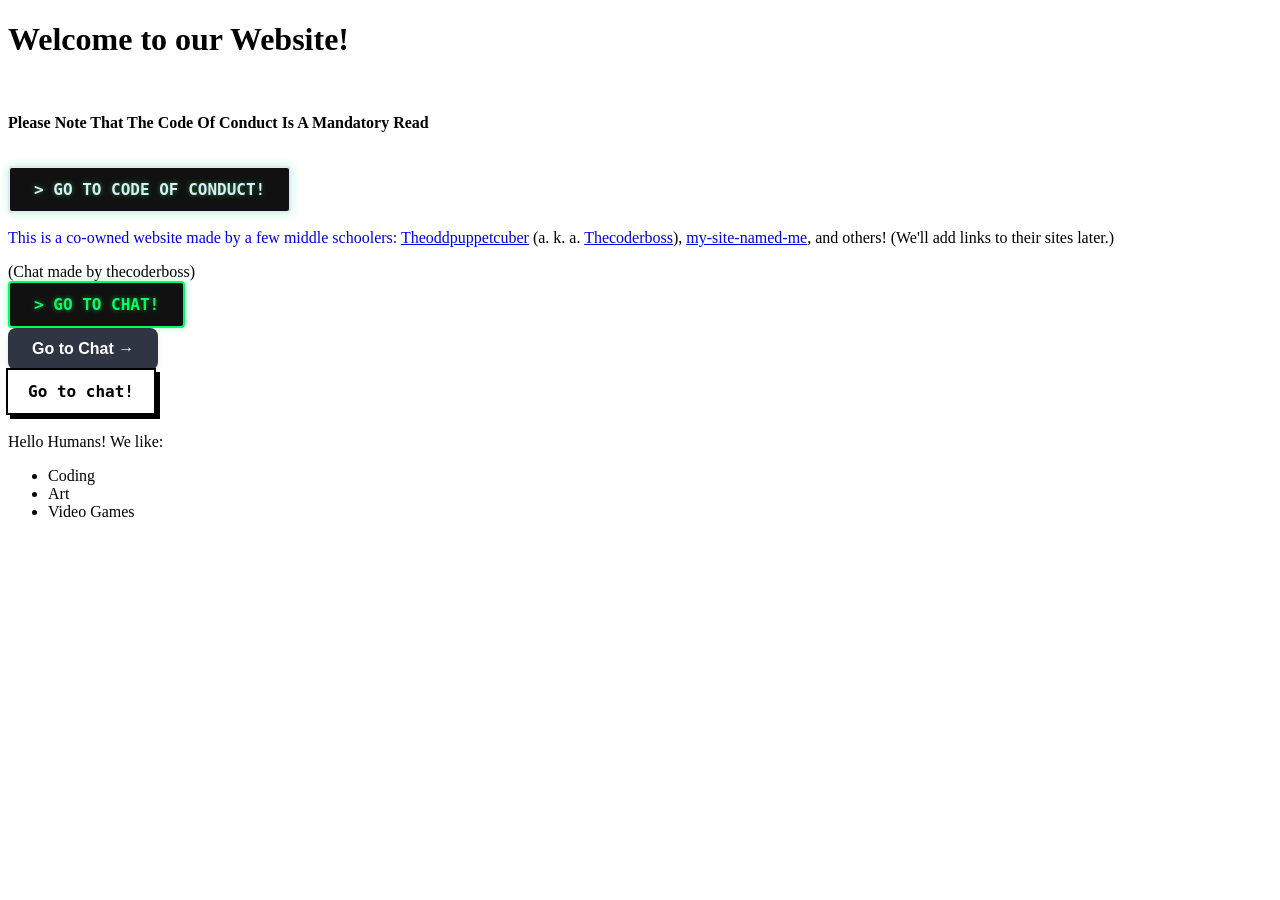
==== index.html @ 97eddfbb "Fix button markup and improve styles Removed an extra closing button tag and adjusted button styles." ====
<!DOCTYPE html>
<html>
  <head>
    <meta charset="UTF-8">
    <meta name="viewport" content="width=device-width, initial-scale=1.0">
    <title>Free Games Code</title>
    <link rel="stylesheet" href="stylesheets/style.css">
  </head>
  <body>
    <h1>Welcome to our Website!</h1><br>

    <p><b>Please Note That The Code Of Conduct Is A Mandatory Read</b><p><br>
  <a href="CODE_OF_CONDUCT.md" style="text-decoration: none;">
    <button style="padding: 12px 24px; font-family: monospace; font-size: 16px; border: 2px solid #E6E6FA; background: #111; color: #E6E6FA; font-weight: bold; cursor: pointer; border-radius: 4px; box-shadow: 0 0 10px rgba(0, 255, 102, 0.3); text-shadow: 0 0 5px rgba(0, 255, 102, 0.5); transition: 0.2s;">
        > GO TO CODE OF CONDUCT!
    </button>
    
    <p>This is a co-owned website made by a few middle schoolers: <a target="_blank" href="https://theoddpuppetcuber.neocities.org">Theoddpuppetcuber</a> (a. k. a. <a target="_blank" href="https://koboweb-ll.thecoderboss.workers.dev">Thecoderboss</a>), <a target="_blank" href="https://my-site-named-me.neocities.org">my-site-named-me</a>, and others! (We'll add links to their sites later.)</p>
(Chat made by thecoderboss)<br>
<button onclick="enterSecureCabinet()" style="padding: 12px 24px; font-family: monospace; font-size: 16px; border: 2px solid #00ff66; background: #111; color: #00ff66; font-weight: bold; cursor: pointer; border-radius: 4px; box-shadow: 0 0 10px rgba(0, 255, 102, 0.3); text-shadow: 0 0 5px rgba(0, 255, 102, 0.5); transition: 0.2s;">
    > GO TO CHAT!
</button><br>
<button onclick="enterSecureCabinet()" style="padding: 12px 24px; font-family: 'Segoe UI', sans-serif; font-size: 16px; border: none; background: #2f3542; color: #ffffff; font-weight: 600; cursor: pointer; border-radius: 8px; box-shadow: 0 4px 6px rgba(0,0,0,0.1); transition: 0.2s;">
    Go to Chat →
</button><br>
<button onclick="enterSecureCabinet()" style="padding: 12px 20px; font-family: monospace; font-size: 16px; border: 2px solid #000; background: #fff; font-weight: bold; cursor: pointer; box-shadow: 4px 4px 0px #000; transform: translate(-2px, -2px); transition: 0.1s;">
    Go to chat!
</button><br>


    <p>Hello Humans! We like:</p>

    <ul>
      <li>Coding</li>
      <li>Art</li>
      <li>Video Games</li>
    </ul>

<script src="passcode.js"></script>

  </body>
</html>
---- stylesheets/style.css ----
/* CSS is how you can add style to your website, such as colors, fonts, and positioning of your
   HTML content. To learn how to do something, just try searching Google for questions like
   "how to change link color." */

body {
  background-color: white;
  color: black;
  font-family: Verdana;
}
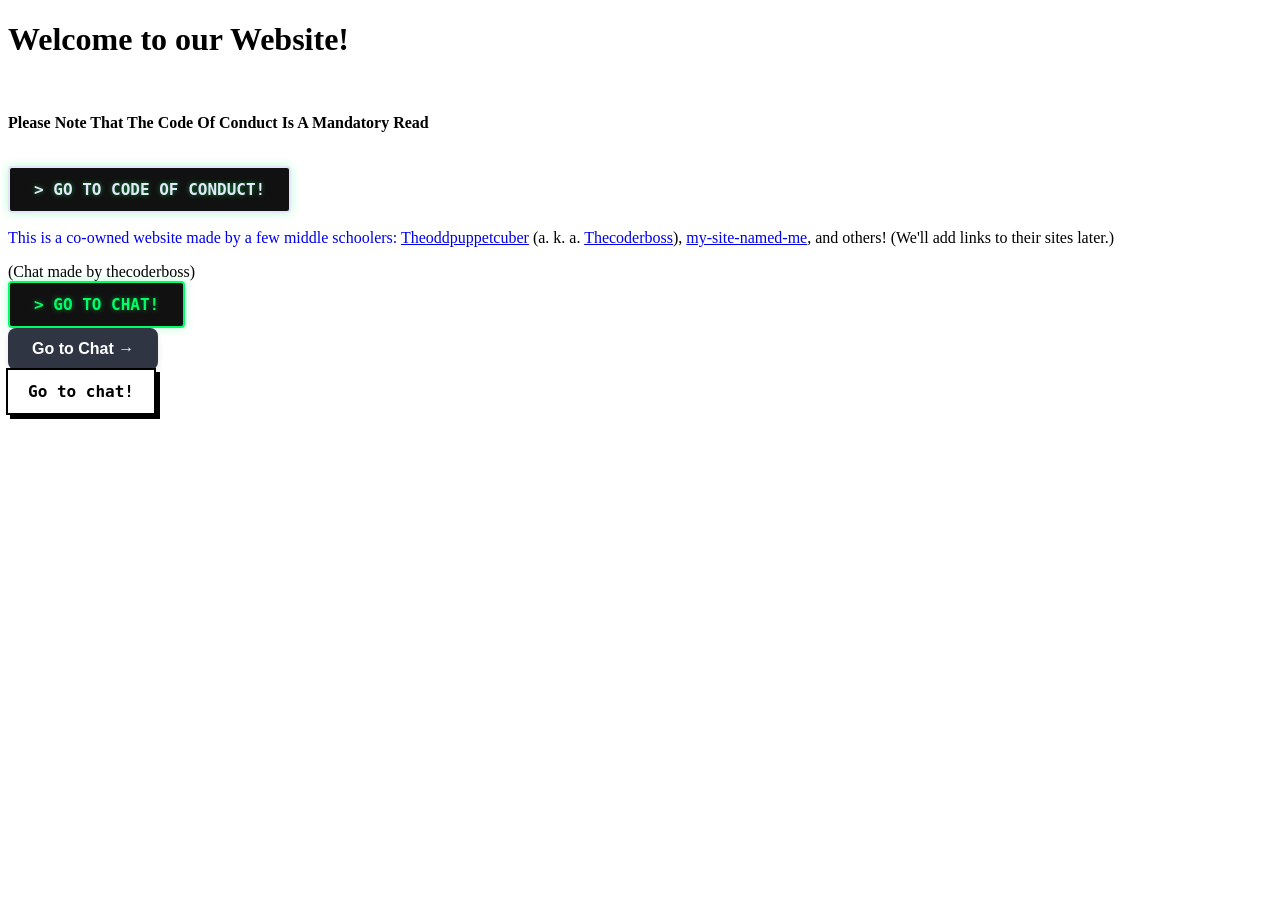
==== commit a4ef88c7: "Remove greeting and interests from index.html Removed greeting and interests list from the HTML." ====
--- a/index.html
+++ b/index.html
@@ -26,16 +26,6 @@
 <button onclick="enterSecureCabinet()" style="padding: 12px 20px; font-family: monospace; font-size: 16px; border: 2px solid #000; background: #fff; font-weight: bold; cursor: pointer; box-shadow: 4px 4px 0px #000; transform: translate(-2px, -2px); transition: 0.1s;">
     Go to chat!
 </button><br>
-
-
-    <p>Hello Humans! We like:</p>
-
-    <ul>
-      <li>Coding</li>
-      <li>Art</li>
-      <li>Video Games</li>
-    </ul>
-
 <script src="passcode.js"></script>
 
   </body>
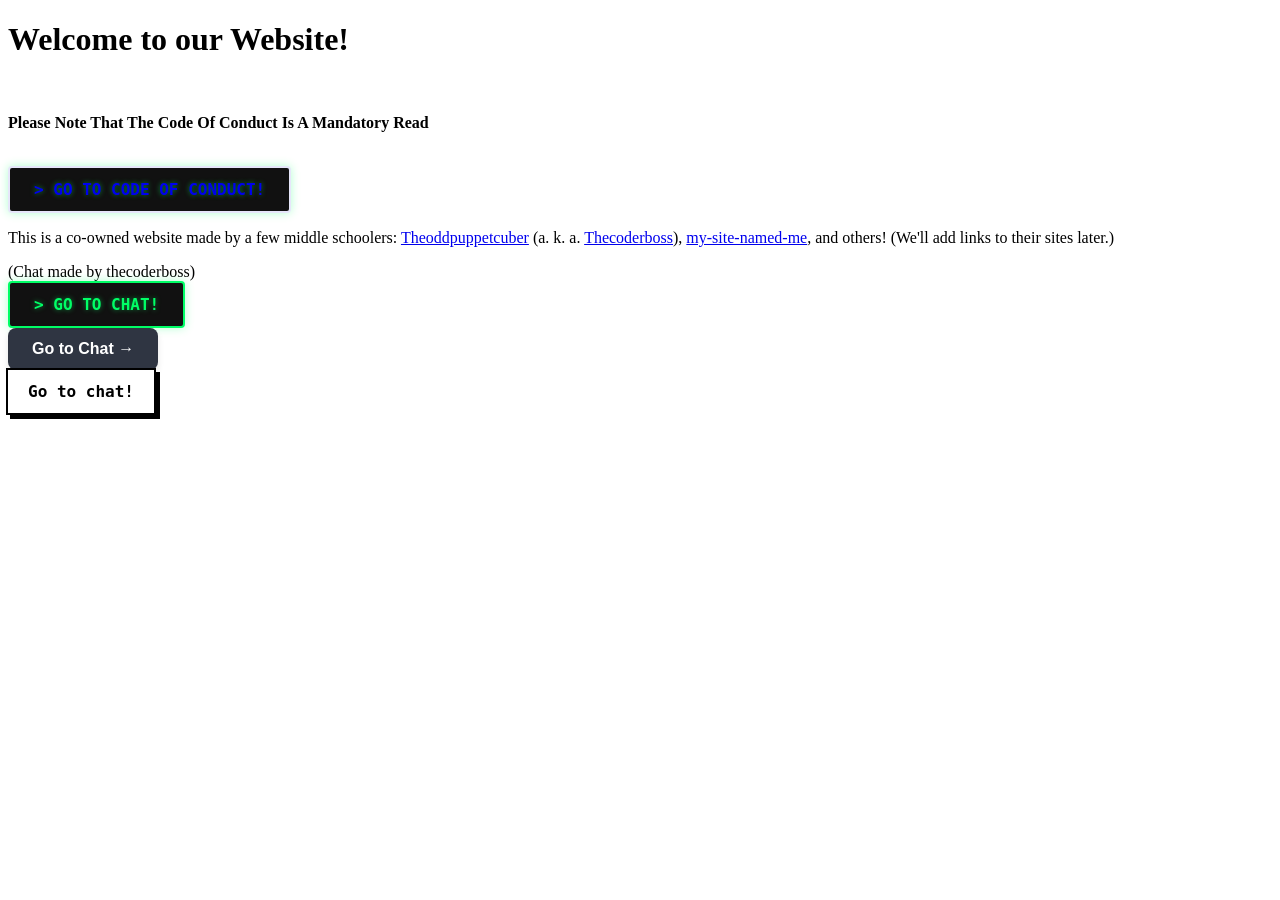
==== commit a228b7f1: "Fix button link for Code of Conduct" ====
--- a/index.html
+++ b/index.html
@@ -12,7 +12,7 @@
     <p><b>Please Note That The Code Of Conduct Is A Mandatory Read</b><p><br>
   <a href="CODE_OF_CONDUCT.md" style="text-decoration: none;">
     <button style="padding: 12px 24px; font-family: monospace; font-size: 16px; border: 2px solid #E6E6FA; background: #111; color: #E6E6FA; font-weight: bold; cursor: pointer; border-radius: 4px; box-shadow: 0 0 10px rgba(0, 255, 102, 0.3); text-shadow: 0 0 5px rgba(0, 255, 102, 0.5); transition: 0.2s;">
-        > GO TO CODE OF CONDUCT!
+        > GO TO CODE OF CONDUCT! </a>
     </button>
     
     <p>This is a co-owned website made by a few middle schoolers: <a target="_blank" href="https://theoddpuppetcuber.neocities.org">Theoddpuppetcuber</a> (a. k. a. <a target="_blank" href="https://koboweb-ll.thecoderboss.workers.dev">Thecoderboss</a>), <a target="_blank" href="https://my-site-named-me.neocities.org">my-site-named-me</a>, and others! (We'll add links to their sites later.)</p>
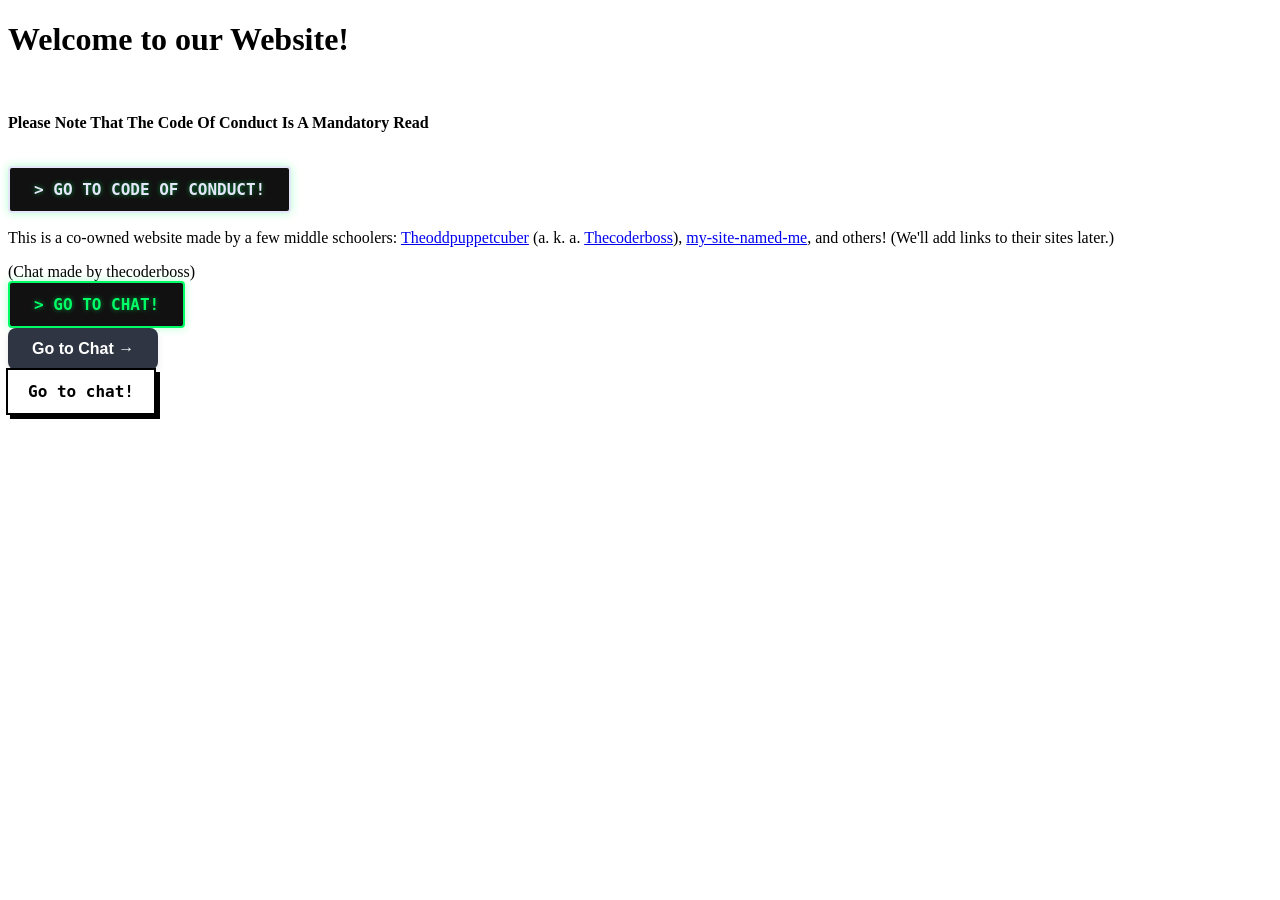
==== commit dec6fcac: "Fix button HTML structure for Code of Conduct link" ====
--- a/index.html
+++ b/index.html
@@ -12,8 +12,8 @@
     <p><b>Please Note That The Code Of Conduct Is A Mandatory Read</b><p><br>
   <a href="CODE_OF_CONDUCT.md" style="text-decoration: none;">
     <button style="padding: 12px 24px; font-family: monospace; font-size: 16px; border: 2px solid #E6E6FA; background: #111; color: #E6E6FA; font-weight: bold; cursor: pointer; border-radius: 4px; box-shadow: 0 0 10px rgba(0, 255, 102, 0.3); text-shadow: 0 0 5px rgba(0, 255, 102, 0.5); transition: 0.2s;">
-        > GO TO CODE OF CONDUCT! </a>
-    </button>
+        > GO TO CODE OF CONDUCT!
+    </button></a>
     
     <p>This is a co-owned website made by a few middle schoolers: <a target="_blank" href="https://theoddpuppetcuber.neocities.org">Theoddpuppetcuber</a> (a. k. a. <a target="_blank" href="https://koboweb-ll.thecoderboss.workers.dev">Thecoderboss</a>), <a target="_blank" href="https://my-site-named-me.neocities.org">my-site-named-me</a>, and others! (We'll add links to their sites later.)</p>
 (Chat made by thecoderboss)<br>
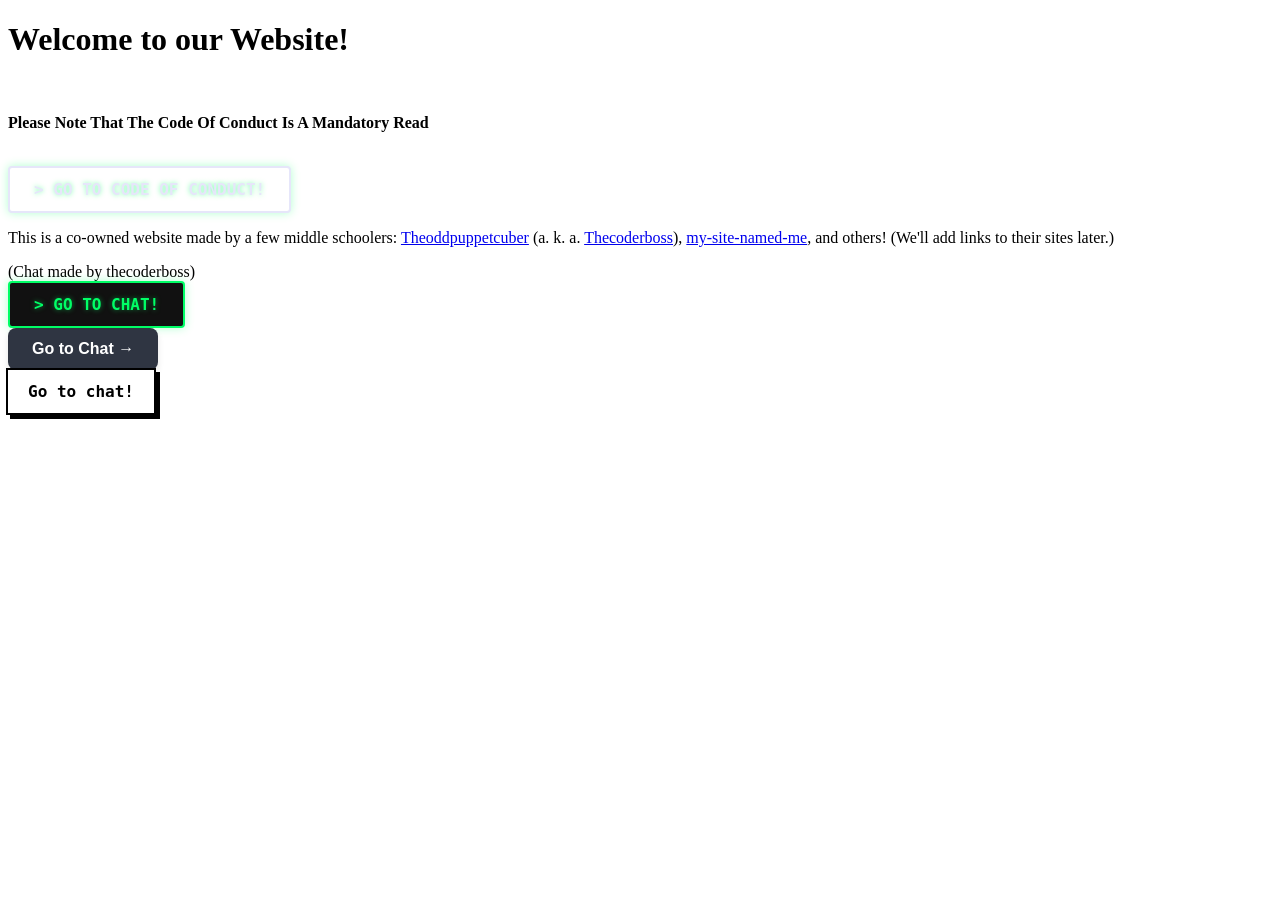
==== commit 7b030e5f: "Update button styling in index.html Changed button background color to white." ====
--- a/index.html
+++ b/index.html
@@ -11,7 +11,7 @@
 
     <p><b>Please Note That The Code Of Conduct Is A Mandatory Read</b><p><br>
   <a href="CODE_OF_CONDUCT.md" style="text-decoration: none;">
-    <button style="padding: 12px 24px; font-family: monospace; font-size: 16px; border: 2px solid #E6E6FA; background: #111; color: #E6E6FA; font-weight: bold; cursor: pointer; border-radius: 4px; box-shadow: 0 0 10px rgba(0, 255, 102, 0.3); text-shadow: 0 0 5px rgba(0, 255, 102, 0.5); transition: 0.2s;">
+    <button style="padding: 12px 24px; font-family: monospace; font-size: 16px; border: 2px solid #E6E6FA; background: #FFFFFF; color: #E6E6FA; font-weight: bold; cursor: pointer; border-radius: 4px; box-shadow: 0 0 10px rgba(0, 255, 102, 0.3); text-shadow: 0 0 5px rgba(0, 255, 102, 0.5); transition: 0.2s;">
         > GO TO CODE OF CONDUCT!
     </button></a>
     
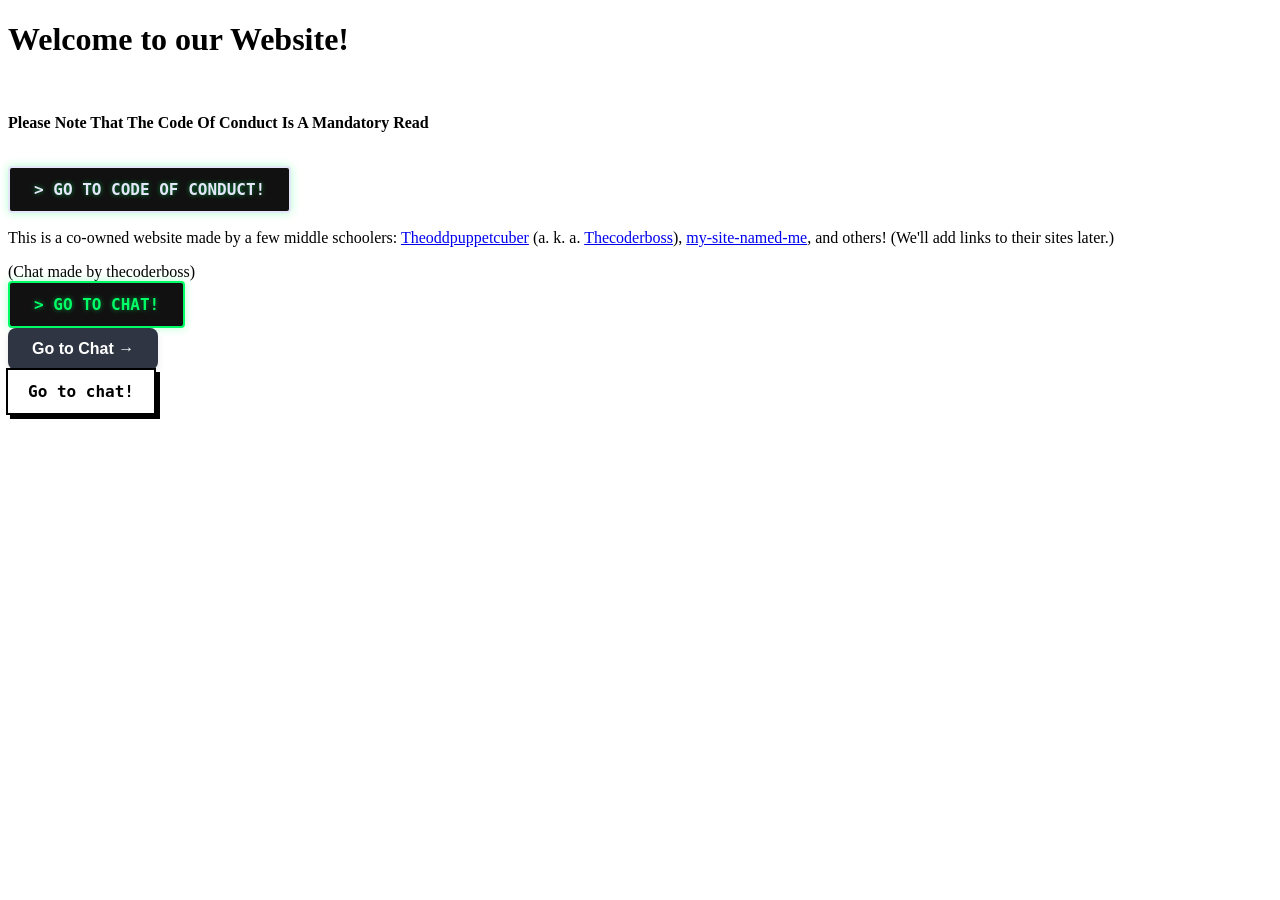
==== commit 3b2cc6e8: "Update button style in index.html Changed button background color from white to dark." ====
--- a/index.html
+++ b/index.html
@@ -11,7 +11,7 @@
 
     <p><b>Please Note That The Code Of Conduct Is A Mandatory Read</b><p><br>
   <a href="CODE_OF_CONDUCT.md" style="text-decoration: none;">
-    <button style="padding: 12px 24px; font-family: monospace; font-size: 16px; border: 2px solid #E6E6FA; background: #FFFFFF; color: #E6E6FA; font-weight: bold; cursor: pointer; border-radius: 4px; box-shadow: 0 0 10px rgba(0, 255, 102, 0.3); text-shadow: 0 0 5px rgba(0, 255, 102, 0.5); transition: 0.2s;">
+    <button style="padding: 12px 24px; font-family: monospace; font-size: 16px; border: 2px solid #E6E6FA; background: #111; color: #E6E6FA; font-weight: bold; cursor: pointer; border-radius: 4px; box-shadow: 0 0 10px rgba(0, 255, 102, 0.3); text-shadow: 0 0 5px rgba(0, 255, 102, 0.5); transition: 0.2s;">
         > GO TO CODE OF CONDUCT!
     </button></a>
     
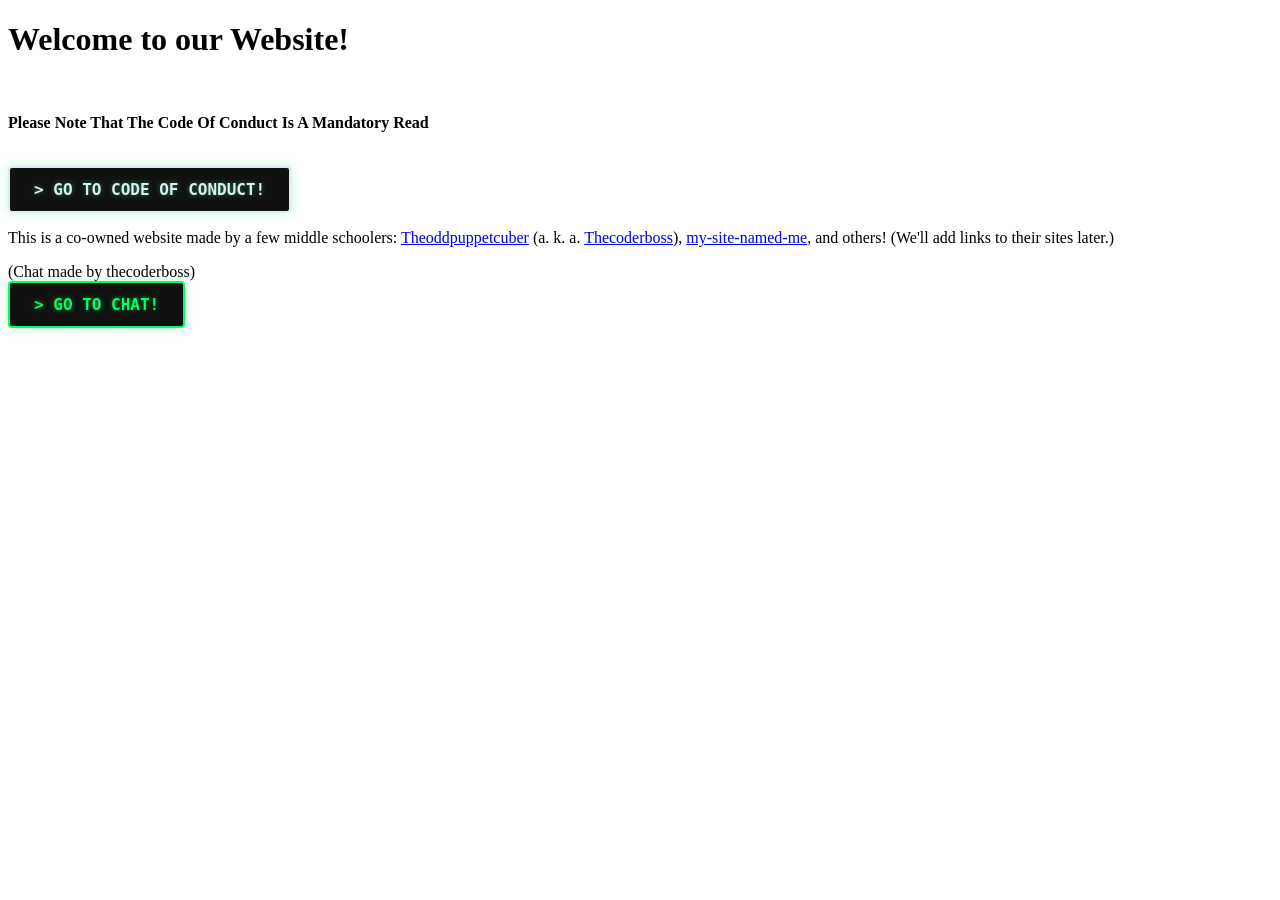
==== commit c3e8fef2: "Simplify button options in index.html Removed multiple buttons and kept the main button for navigati" ====
--- a/index.html
+++ b/index.html
@@ -17,14 +17,9 @@
     
     <p>This is a co-owned website made by a few middle schoolers: <a target="_blank" href="https://theoddpuppetcuber.neocities.org">Theoddpuppetcuber</a> (a. k. a. <a target="_blank" href="https://koboweb-ll.thecoderboss.workers.dev">Thecoderboss</a>), <a target="_blank" href="https://my-site-named-me.neocities.org">my-site-named-me</a>, and others! (We'll add links to their sites later.)</p>
 (Chat made by thecoderboss)<br>
-<button onclick="enterSecureCabinet()" style="padding: 12px 24px; font-family: monospace; font-size: 16px; border: 2px solid #00ff66; background: #111; color: #00ff66; font-weight: bold; cursor: pointer; border-radius: 4px; box-shadow: 0 0 10px rgba(0, 255, 102, 0.3); text-shadow: 0 0 5px rgba(0, 255, 102, 0.5); transition: 0.2s;">
-    > GO TO CHAT!
-</button><br>
-<button onclick="enterSecureCabinet()" style="padding: 12px 24px; font-family: 'Segoe UI', sans-serif; font-size: 16px; border: none; background: #2f3542; color: #ffffff; font-weight: 600; cursor: pointer; border-radius: 8px; box-shadow: 0 4px 6px rgba(0,0,0,0.1); transition: 0.2s;">
-    Go to Chat →
-</button><br>
-<button onclick="enterSecureCabinet()" style="padding: 12px 20px; font-family: monospace; font-size: 16px; border: 2px solid #000; background: #fff; font-weight: bold; cursor: pointer; box-shadow: 4px 4px 0px #000; transform: translate(-2px, -2px); transition: 0.1s;">
-    Go to chat!
+<!-- 1. Your Button -->
+<button type="button" onclick="enterSecureCabinet()" style="padding: 12px 24px; font-family: monospace; font-size: 16px; border: 2px solid #00ff66; background: #111; color: #00ff66; font-weight: bold; cursor: pointer; border-radius: 4px; box-shadow: 0 0 10px rgba(0, 255, 102, 0.3); text-shadow: 0 0 5px rgba(0, 255, 102, 0.5); transition: 0.2s;">
+  &gt; GO TO CHAT!
 </button><br>
 <script src="passcode.js"></script>
 
